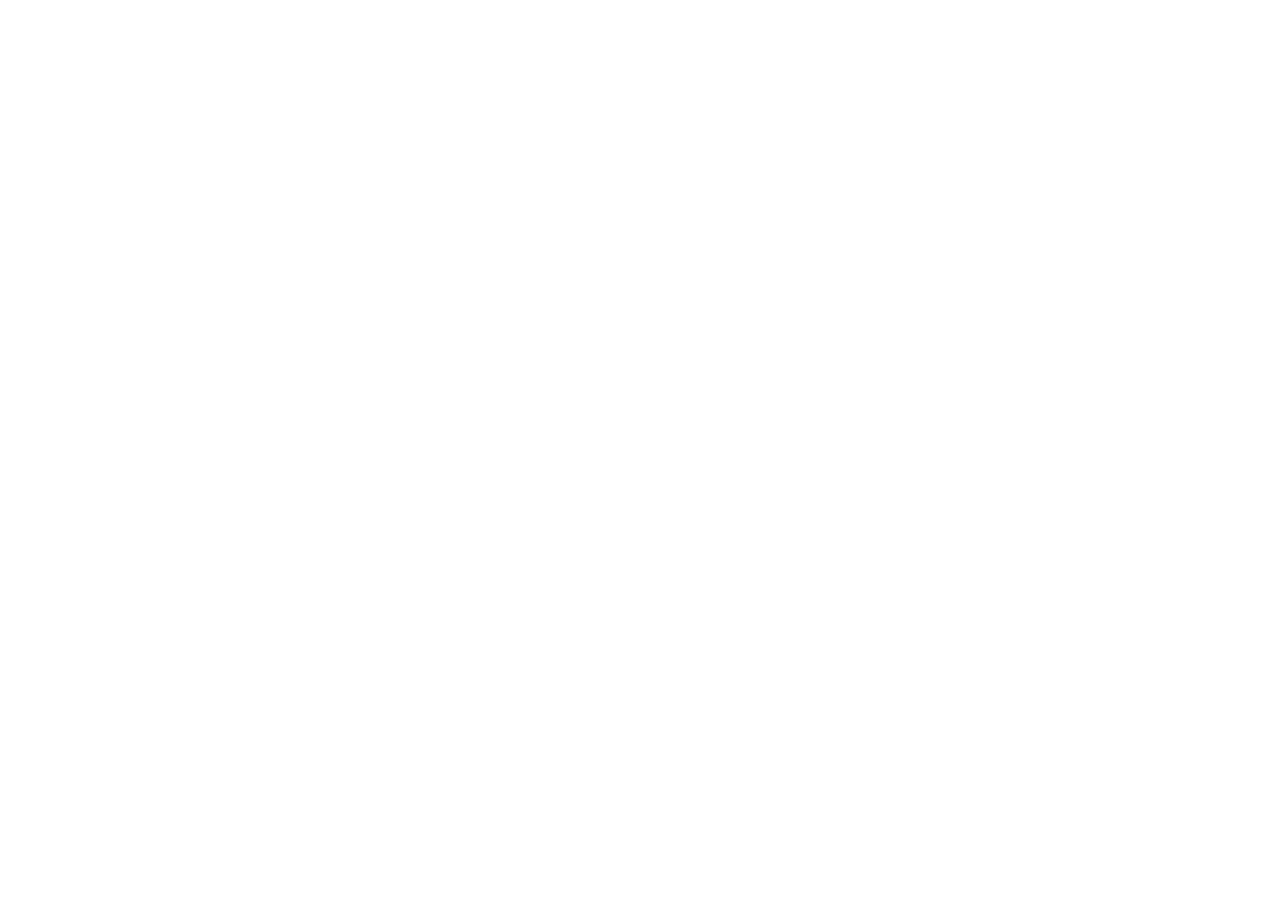
==== main.html @ 85fcc5f6 "Initial commit" ====
<!DOCTYPE html>

<html>

<head>
	<link rel="stylesheet" href="styles.css">
</head>

<body>
	<!-- the entire body must be written by student -->
    <script type="text/javascript" src="./script.js">
</script>

</body>

</html>
---- styles.css ----
/* Your CSS Code here. */
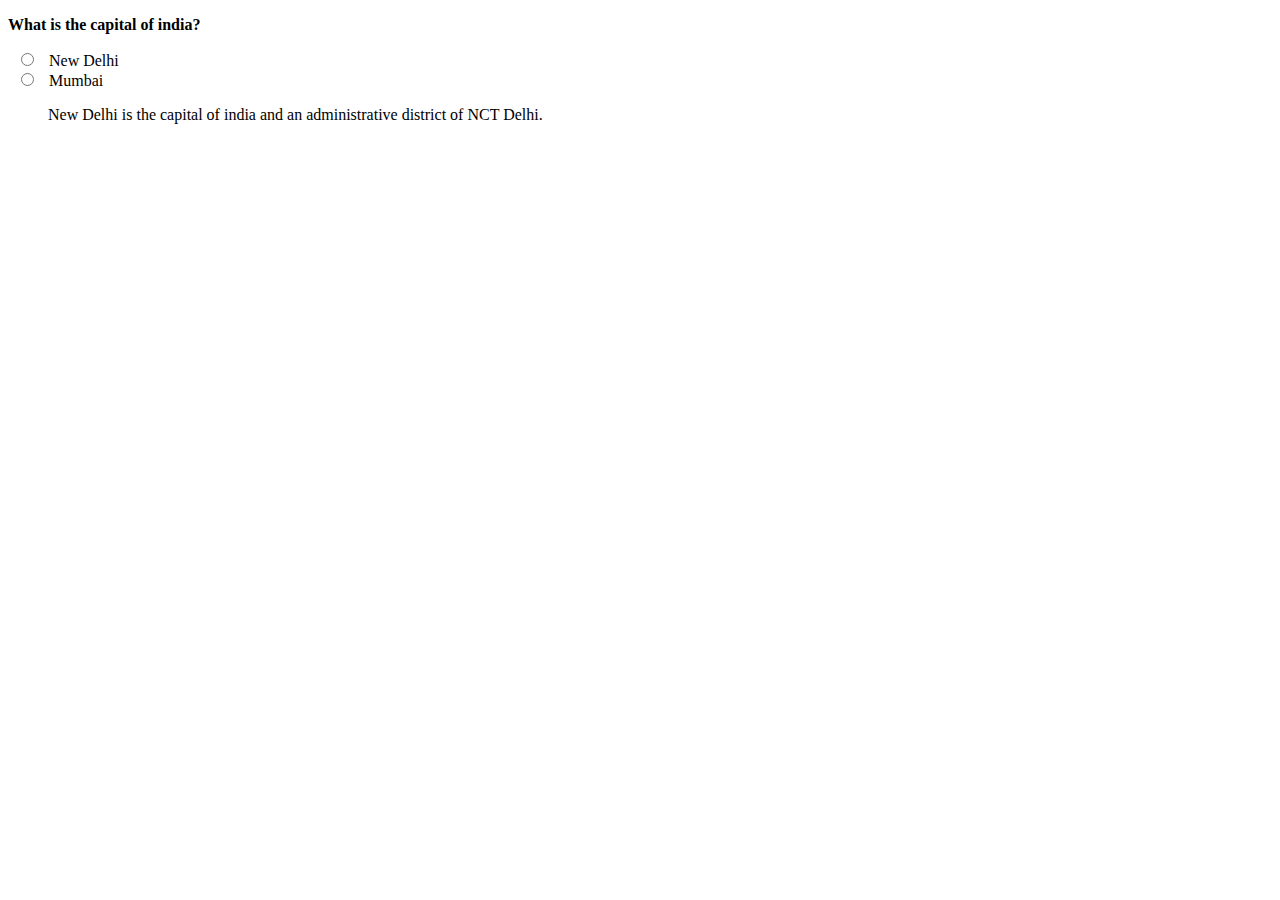
==== commit 11ca3e2b: "Update main.html" ====
--- a/main.html
+++ b/main.html
@@ -7,10 +7,20 @@
 </head>
 
 <body>
+	<form action="#">
+    <p style="font-weight: bold;">What is the capital of india?</p>
+      <input type="radio" id="nd" name="state" value="New Delhi">
+      <label for="nd">New Delhi</label><br>
+      <input type="radio" id="mub" name="state" value="Mumbai">
+      <label for="mub">Mumbai</label>
+    <blockquote cite=" https://en.wikipedia.org/wiki/New_Delhi">  
+    <p class="new">New Delhi is the capital of india and an administrative district of NCT Delhi.</p>
+</blockquote>  
+</form>
 	<!-- the entire body must be written by student -->
     <script type="text/javascript" src="./script.js">
 </script>
 
 </body>
 
-</html>+</html>
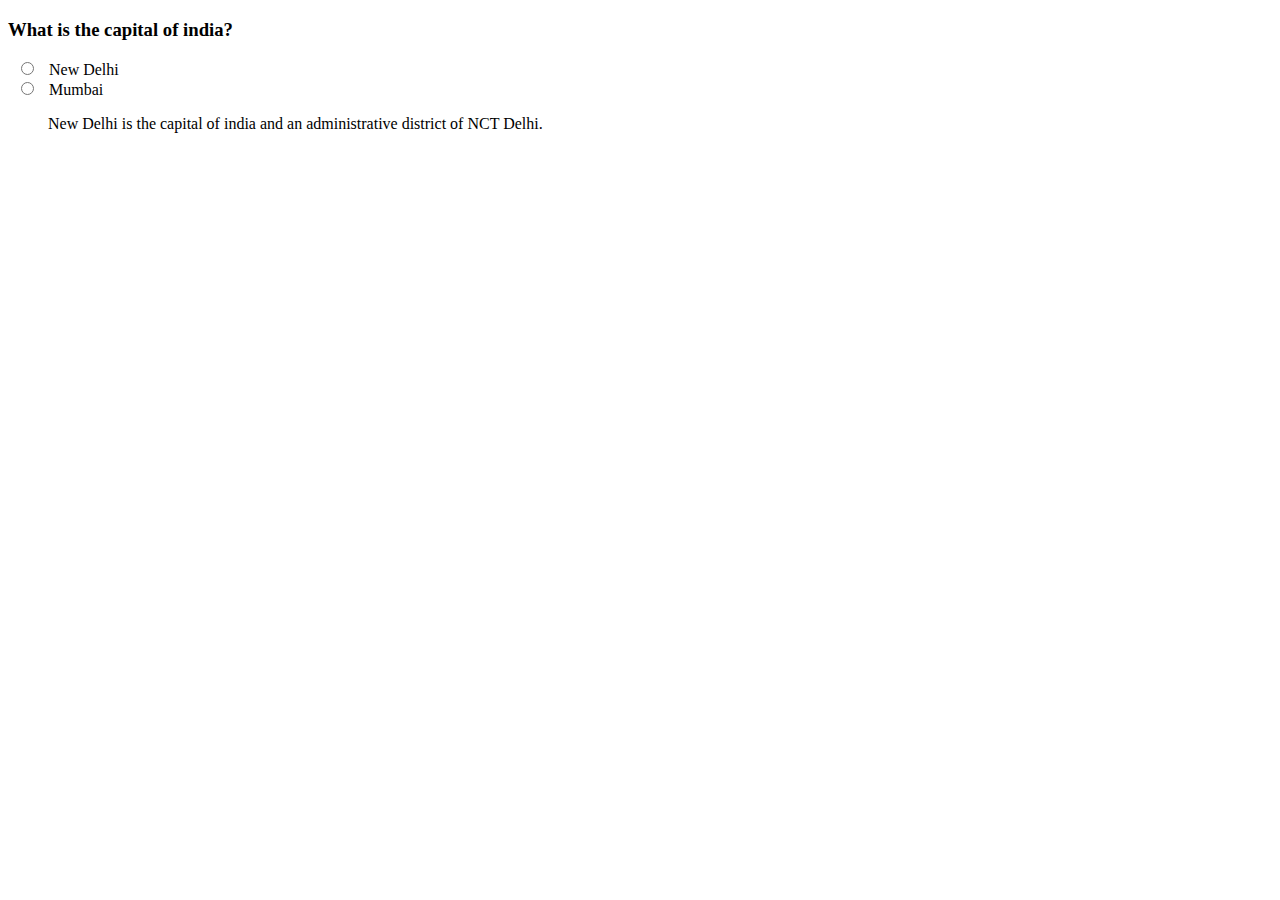
==== commit efe2e026: "Update main.html" ====
--- a/main.html
+++ b/main.html
@@ -7,16 +7,14 @@
 </head>
 
 <body>
-	<form action="#">
-    <p style="font-weight: bold;">What is the capital of india?</p>
-      <input type="radio" id="nd" name="state" value="New Delhi">
-      <label for="nd">New Delhi</label><br>
-      <input type="radio" id="mub" name="state" value="Mumbai">
-      <label for="mub">Mumbai</label>
-    <blockquote cite=" https://en.wikipedia.org/wiki/New_Delhi">  
-    <p class="new">New Delhi is the capital of india and an administrative district of NCT Delhi.</p>
+<h3>What is the capital of india?</h3>
+      <input type="radio" name="city" id="New Delhi"/>
+      <label for="radio">New Delhi</label><br />
+      <input type="radio" name="city" id="Mumbai" />
+      <label for="radio">Mumbai</label>
+    <blockquote class="design" cite=" https://en.wikipedia.org/wiki/New_Delhi">  
+    New Delhi is the capital of india and an administrative district of NCT Delhi.
 </blockquote>  
-</form>
 	<!-- the entire body must be written by student -->
     <script type="text/javascript" src="./script.js">
 </script>
--- a/styles.css
+++ b/styles.css
@@ -1,2 +1,9 @@
 
-/* Your CSS Code here. */+.new{
+     max-width:600px; 
+     margin: 10px; 
+     padding: 15px; 
+     border-left: 8px solid green;
+     background-color: #f8fffe;
+     font-weight: bold;
+}
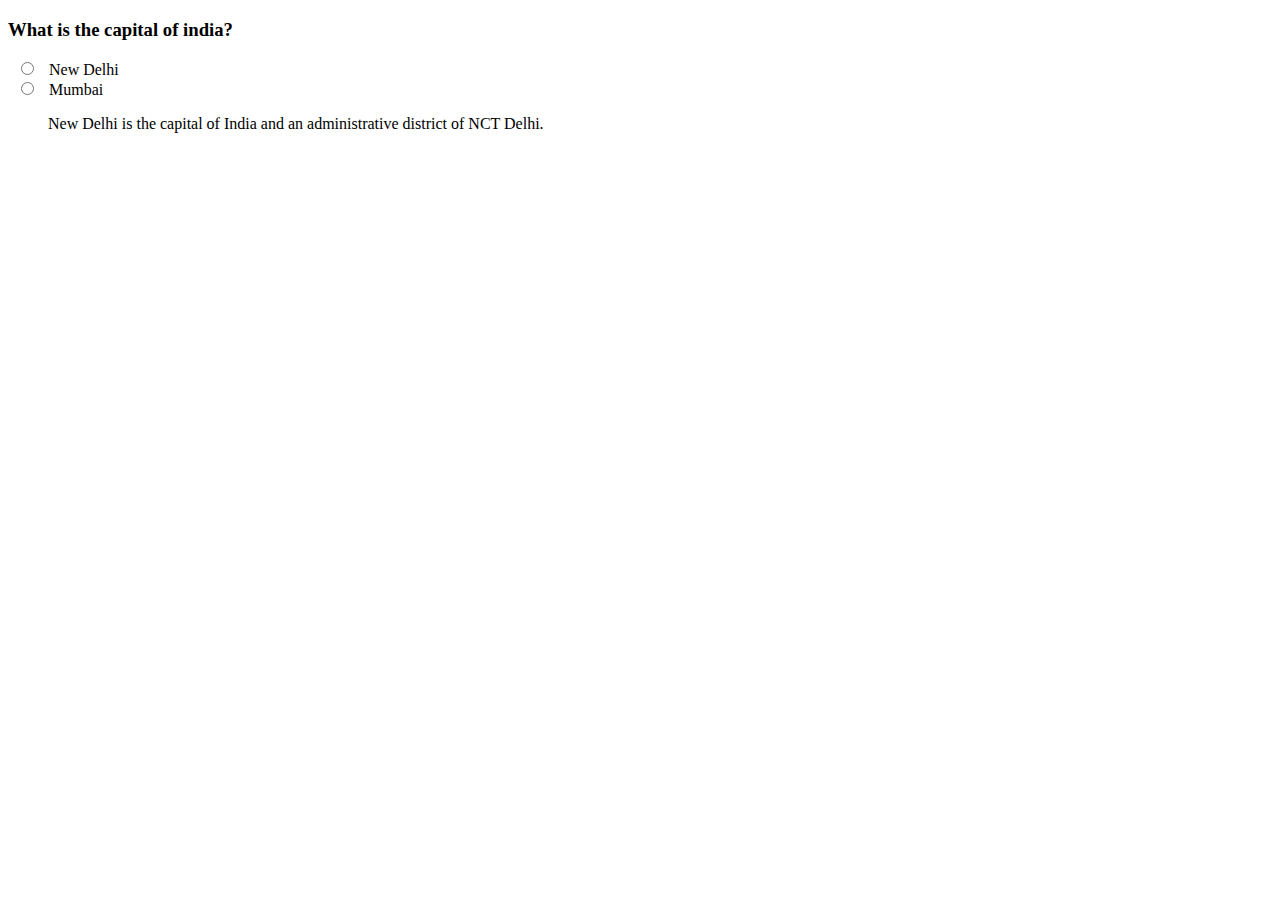
==== commit 1380b4ce: "Update main.html" ====
--- a/main.html
+++ b/main.html
@@ -8,12 +8,14 @@
 
 <body>
 <h3>What is the capital of india?</h3>
-      <input type="radio" name="city" id="New Delhi"/>
-      <label for="radio">New Delhi</label><br />
-      <input type="radio" name="city" id="Mumbai" />
-      <label for="radio">Mumbai</label>
-    <blockquote class="design" cite=" https://en.wikipedia.org/wiki/New_Delhi">  
-    New Delhi is the capital of india and an administrative district of NCT Delhi.
+	<form>
+      <input type="radio">
+      <label>New Delhi</label></br>
+      <input type="radio">
+      <label>Mumbai</label>
+	</form>
+    <blockquote cite=" https://en.wikipedia.org/wiki/New_Delhi">  
+    New Delhi is the capital of India and an administrative district of NCT Delhi.
 </blockquote>  
 	<!-- the entire body must be written by student -->
     <script type="text/javascript" src="./script.js">
--- a/styles.css
+++ b/styles.css
@@ -1,5 +1,5 @@
 
-.new{
+.design{
      max-width:600px; 
      margin: 10px; 
      padding: 15px; 
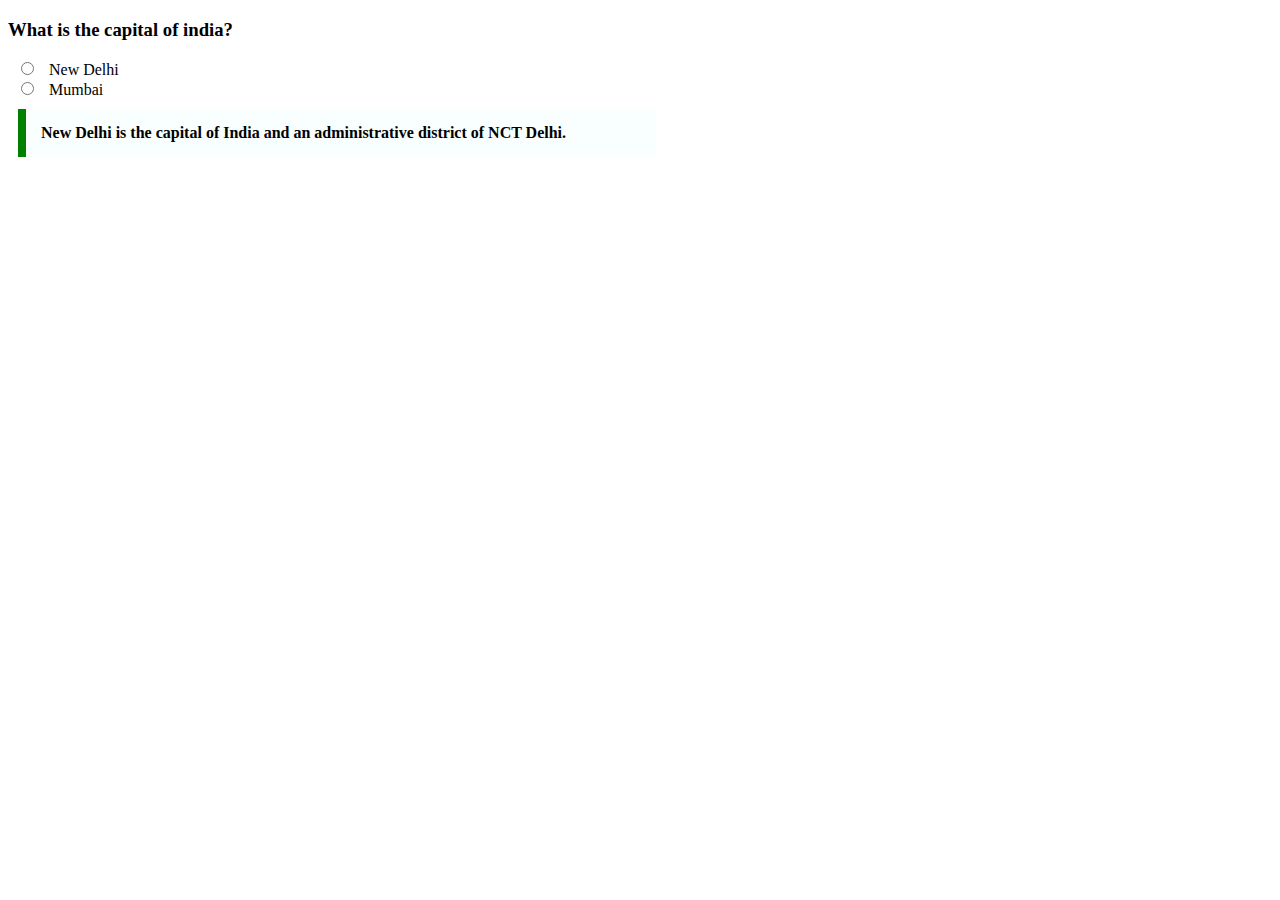
==== commit 34a137ba: "Update main.html" ====
--- a/main.html
+++ b/main.html
@@ -8,11 +8,11 @@
 
 <body>
 <h3>What is the capital of india?</h3>
-	<form>
-      <input type="radio">
-      <label>New Delhi</label></br>
-      <input type="radio">
-      <label>Mumbai</label>
+	<form action="">
+      <input type="radio" value="New Delhi" name="c1">
+      <label for="New Delhi">New Delhi</label><br>
+      <input type="radio" value="Mumbai" name="c1">
+      <label for="mumbai">Mumbai</label>
 	</form>
     <blockquote cite=" https://en.wikipedia.org/wiki/New_Delhi">  
     New Delhi is the capital of India and an administrative district of NCT Delhi.
--- a/styles.css
+++ b/styles.css
@@ -1,5 +1,5 @@
 
-.design{
+blockquote{
      max-width:600px; 
      margin: 10px; 
      padding: 15px; 
